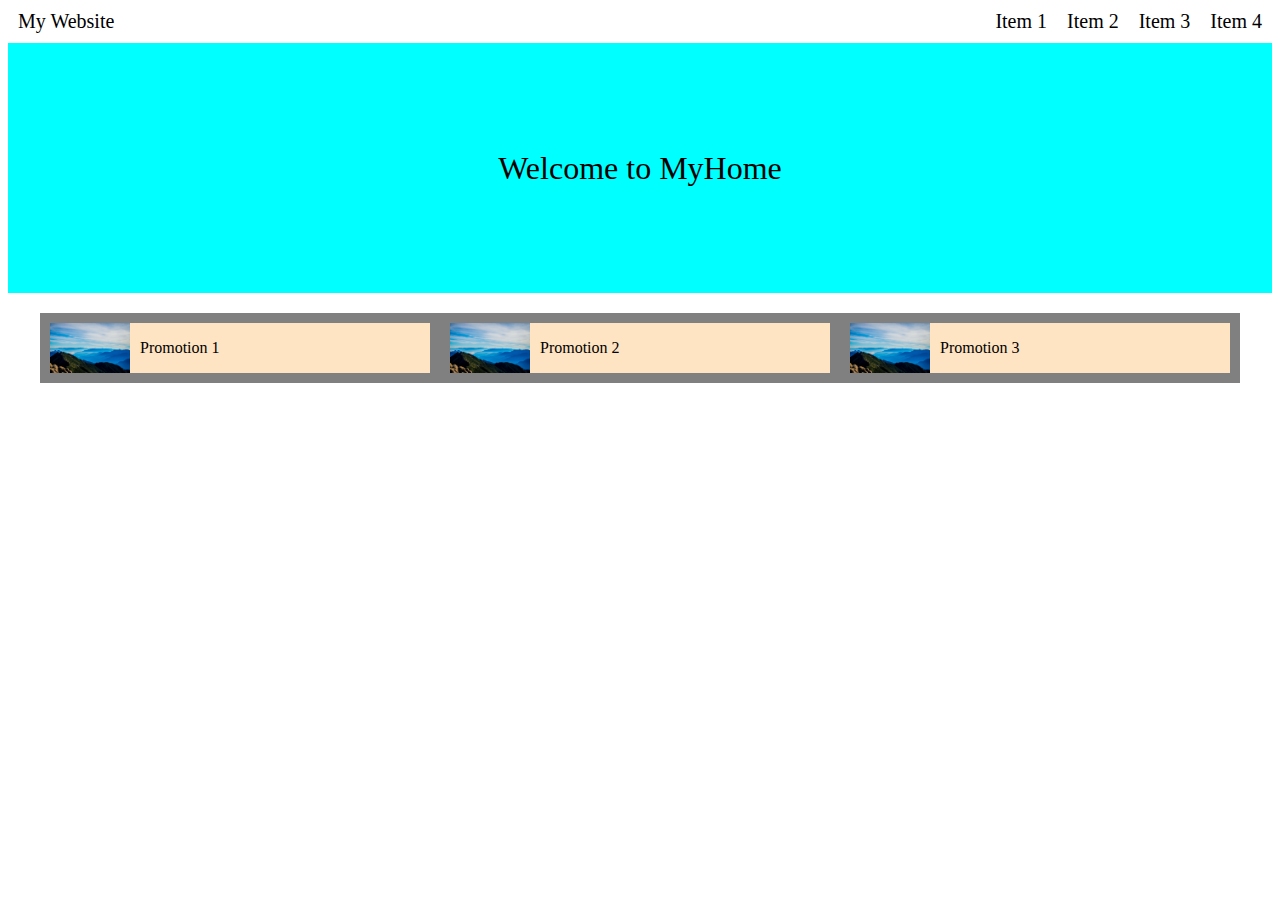
==== week1.html @ dd95ecf6 "Add files via upload" ====
<!DOCTYPE html>
<html>
    <head>
        <meta name="viewpoint" content="width=device-width, initial-scale=1.0" />
        <meta charset="utf-8" />
        <title>Week 1</title>
        <link rel="stylesheet" type="text/css" href="week1.css" />
    </head>
    <body>
        <div class="top">
            <div class="website-title">My Website</div>
            <div class="top-item">
                <div class="item">Item 1</div>
                <div class="item">Item 2</div>
                <div class="item">Item 3</div>
                <div class="item">Item 4</div>
            </div>
        </div>
        <div class="welcome-banner">Welcome to MyHome</div>
        <div class="content">
            <div class="content-box">
                <div class="small-box">
                    <div class="small-picture"></div>
                    <div class="small-text">Promotion 1</div>
                </div>
                <div class="small-box">
                    <div class="small-picture"></div>
                    <div class="small-text">Promotion 2</div>
                </div>
                <div class="small-box">
                    <div class="small-picture"></div>
                    <div class="small-text">Promotion 3</div>
                </div>
            </div>
        </div>
    </body>
</html>
---- week1.css ----
.top{
    display: flex;
    font-size: 20px;
    text-align: center;
    margin-bottom: 10px;
    margin-top: 10px;
}
.website-title{
   justify-content: flex-start;
   text-align: left;
   width: 50%;
   margin-left: 10px;
}
.top-item{
    display: flex;
    text-align: center;
    justify-content: flex-end;
    width: 50%;
}
.item{
    margin-right: 10px;
    margin-left: 10px;
    text-align: center;
}
.welcome-banner{
    height:250px;
    font-size:2em;
    width:100%;
    background-color: aqua;
    text-align: center;
    line-height: 250px;
    margin-bottom: 20px;
}
.content{
    width: 100%;
    display: flex;
    justify-content: center;
}
.content-box{
    width: 1200px;
    background-color: gray;
    display: flex;
}
.small-box{
    width: 33.3%;
    height: 50px;
    background-color: bisque;
    margin-top: 10px;
    margin-bottom: 10px;
    margin-left: 10px;
    margin-right: 10px;
    display: flex;
}
.small-picture{
    background-image: url('pic.jpg');
    width: 80px;
    height: 50px;
    background-size: 100%;
}
.small-text{
    line-height: 50px;
    margin-left: 10px;
}
@media(max-width:1200px){
    .list{
        flex-wrap: wrap;
    }
    .product{
        width: 45%;
    }
    
}
@media(max-width:500px){
    .headline{
        font-size: 20px;
    }
    .desktop-menu{
        display: none;
    }
    .mobile-menu{
        display: block;
    }
    .product{
        width: 90%;
    }
    
}
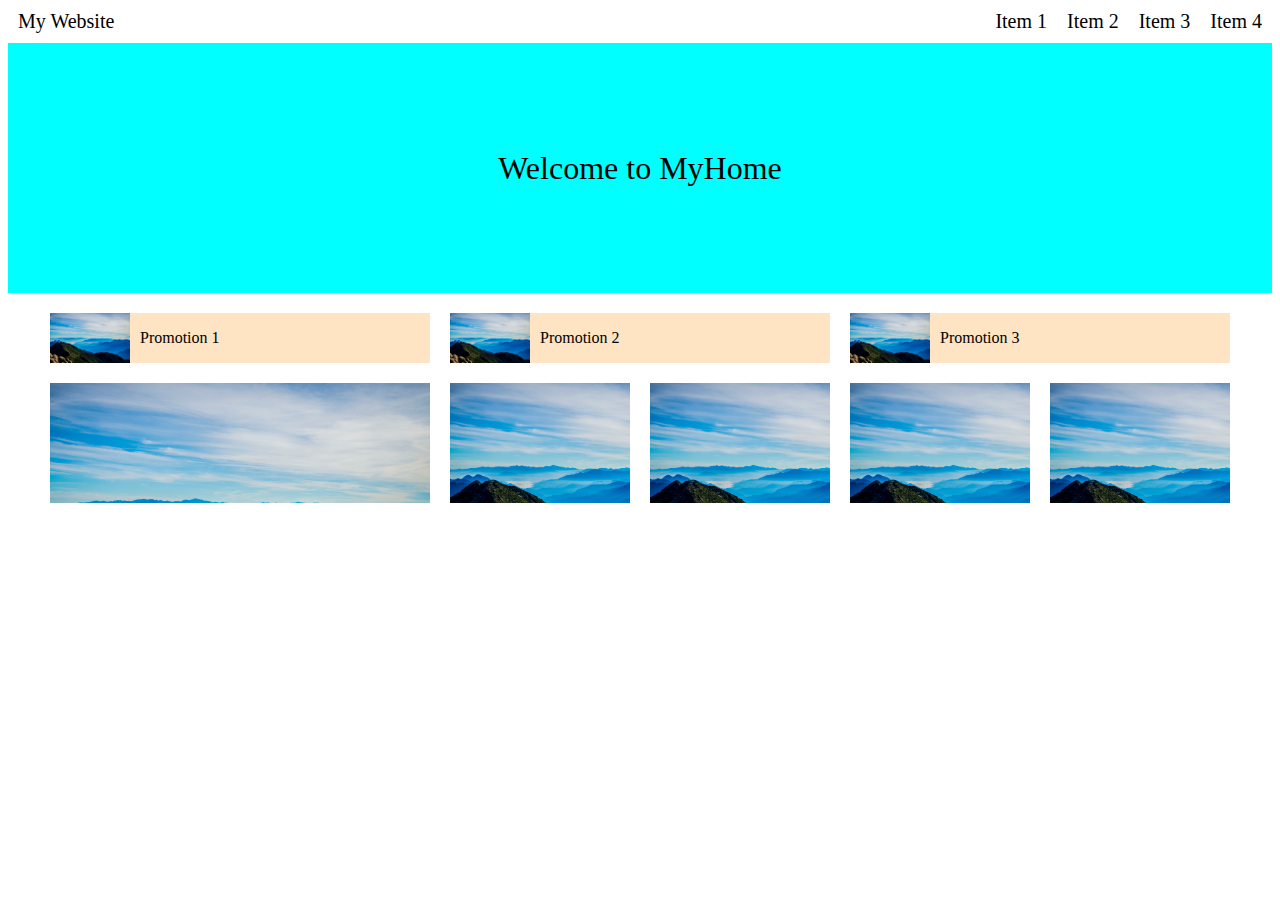
==== commit 077aa391: "Add files via upload" ====
--- a/week1.html
+++ b/week1.html
@@ -18,7 +18,7 @@
             </div>
         </div>
         <div class="welcome-banner">Welcome to MyHome</div>
-        <div class="content">
+        <div class="content-head">
             <div class="content-box">
                 <div class="small-box">
                     <div class="small-picture"></div>
@@ -34,5 +34,28 @@
                 </div>
             </div>
         </div>
+        <div class="content-body">
+            <div class="content-pic">
+                <div class="big-box1">
+                    <div class="big-pic1"></div>
+                </div>
+                <div class="big-box1">
+                    <div class="big-box2">
+                        <div class="big-pic2"></div>
+                    </div>
+                    <div class="big-box2">
+                        <div class="big-pic3"></div>
+                    </div>
+                </div>
+                <div class="big-box1">
+                    <div class="big-box2">
+                        <div class="big-pic2"></div>
+                    </div>
+                    <div class="big-box2">
+                        <div class="big-pic3"></div>
+                    </div>
+                </div>
+            </div>
+        </div>
     </body>
 </html>--- a/week1.css
+++ b/week1.css
@@ -29,24 +29,23 @@
     background-color: aqua;
     text-align: center;
     line-height: 250px;
-    margin-bottom: 20px;
+    margin-bottom: 10px;
 }
-.content{
+.content-head{
     width: 100%;
     display: flex;
     justify-content: center;
+    padding-top: 10px;
+    margin-bottom: 10px;
 }
 .content-box{
     width: 1200px;
-    background-color: gray;
     display: flex;
 }
 .small-box{
     width: 33.3%;
     height: 50px;
     background-color: bisque;
-    margin-top: 10px;
-    margin-bottom: 10px;
     margin-left: 10px;
     margin-right: 10px;
     display: flex;
@@ -61,6 +60,49 @@
     line-height: 50px;
     margin-left: 10px;
 }
+.content-body{
+    width: 100%;
+    display: flex;
+    justify-content: center;
+    padding-top: 10px;
+    margin-bottom: 10px;
+}
+.content-pic{
+    width: 1200px;
+    display: flex;
+}
+.big-box1{
+    width: 33.3%;
+    height: 120px;
+    margin-left: 10px;
+    margin-right: 10px;
+    display: flex;
+}
+.big-pic1{
+    background-image: url('pic.jpg');
+    width: 100%;
+    height: 120px;
+    background-size: 100%;
+}
+.big-box2{
+    width: 50%;
+    height: 120px;
+    display: flex;
+}
+.big-pic2{
+    background-image: url('pic.jpg');
+    width: 100%;
+    height: 120px;
+    background-size: 150%;
+    margin-right: 10px;
+}
+.big-pic3{
+    background-image: url('pic.jpg');
+    width: 100%;
+    height: 120px;
+    background-size: 150%;
+    margin-left: 10px;
+}
 @media(max-width:1200px){
     .list{
         flex-wrap: wrap;
@@ -68,7 +110,6 @@
     .product{
         width: 45%;
     }
-    
 }
 @media(max-width:500px){
     .headline{
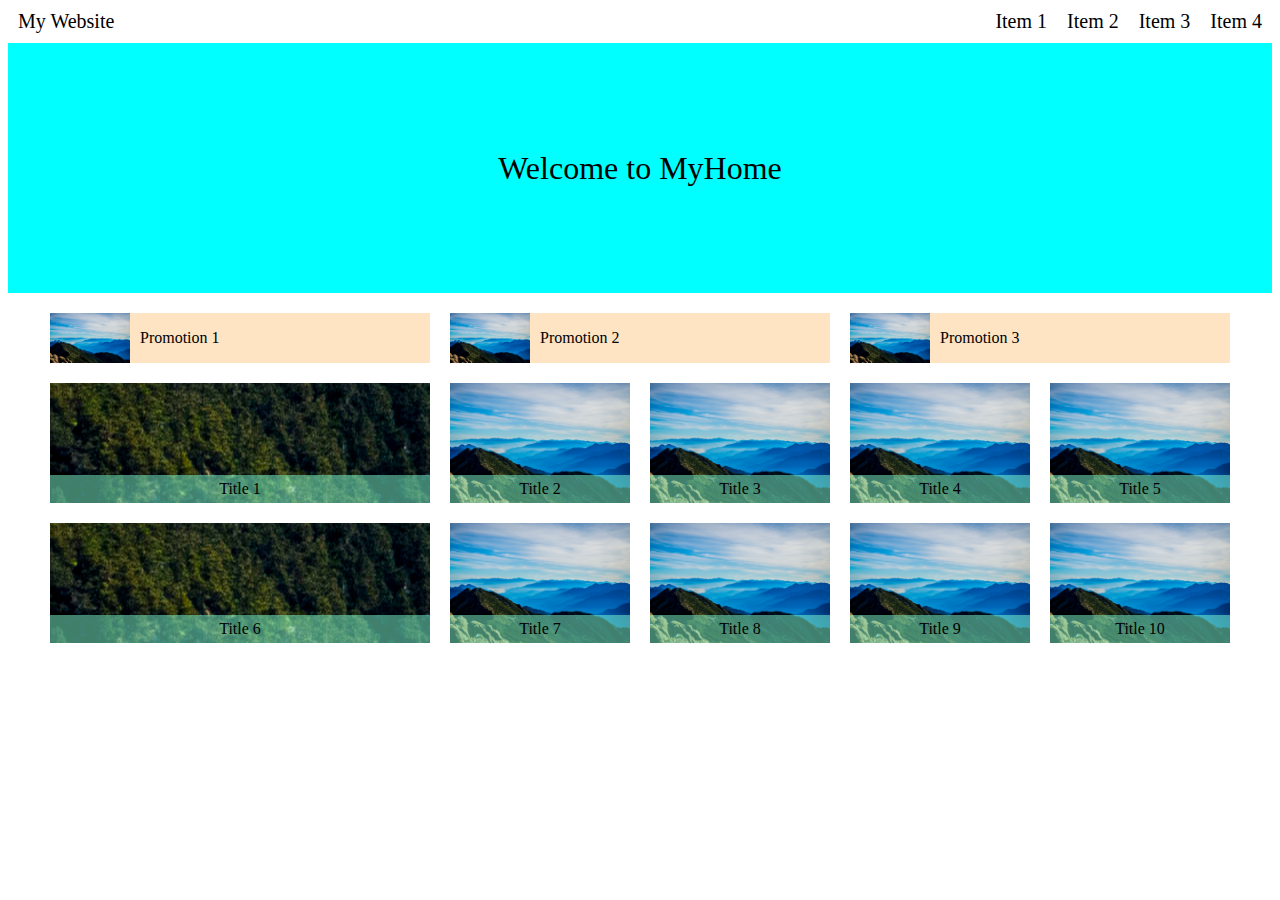
==== commit 3216bb16: "Add files via upload" ====
--- a/week1.html
+++ b/week1.html
@@ -28,7 +28,7 @@
                     <div class="small-picture"></div>
                     <div class="small-text">Promotion 2</div>
                 </div>
-                <div class="small-box">
+                <div class="small-box1">
                     <div class="small-picture"></div>
                     <div class="small-text">Promotion 3</div>
                 </div>
@@ -37,22 +37,75 @@
         <div class="content-body">
             <div class="content-pic">
                 <div class="big-box1">
-                    <div class="big-pic1"></div>
-                </div>
-                <div class="big-box1">
-                    <div class="big-box2">
-                        <div class="big-pic2"></div>
-                    </div>
-                    <div class="big-box2">
-                        <div class="big-pic3"></div>
+                    <div class="big-pic1">
+                        <div class="star-pic"></div>
+                        <div class="text-pic">Title 1</div>
                     </div>
                 </div>
                 <div class="big-box1">
                     <div class="big-box2">
-                        <div class="big-pic2"></div>
+                        <div class="big-pic2">
+                            <div class="star-pic"></div>
+                            <div class="text-pic">Title 2</div>
+                        </div>
                     </div>
                     <div class="big-box2">
-                        <div class="big-pic3"></div>
+                        <div class="big-pic3">
+                            <div class="star-pic"></div>
+                            <div class="text-pic">Title 3</div>
+                        </div>
+                    </div>
+                </div>
+                <div class="big-box1">
+                    <div class="big-box2">
+                        <div class="big-pic2">
+                            <div class="star-pic"></div>
+                            <div class="text-pic">Title 4</div>
+                        </div>
+                    </div>
+                    <div class="big-box2">
+                        <div class="big-pic3">
+                            <div class="star-pic"></div>
+                            <div class="text-pic">Title 5</div>
+                        </div>
+                    </div>
+                </div>
+            </div>
+        </div>
+        <div class="content-body">
+            <div class="content-pic">
+                <div class="big-box1">
+                    <div class="big-pic1">
+                        <div class="star-pic"></div>
+                        <div class="text-pic">Title 6</div>
+                    </div>
+                </div>
+                <div class="big-box1">
+                    <div class="big-box2">
+                        <div class="big-pic2">
+                            <div class="star-pic"></div>
+                            <div class="text-pic">Title 7</div>
+                        </div>
+                    </div>
+                    <div class="big-box2">
+                        <div class="big-pic3">
+                            <div class="star-pic"></div>
+                            <div class="text-pic">Title 8</div>
+                        </div>
+                    </div>
+                </div>
+                <div class="big-box1">
+                    <div class="big-box2">
+                        <div class="big-pic2">
+                            <div class="star-pic"></div>
+                            <div class="text-pic">Title 9</div>
+                        </div>
+                    </div>
+                    <div class="big-box2">
+                        <div class="big-pic3">
+                            <div class="star-pic"></div>
+                            <div class="text-pic">Title 10</div>
+                        </div>
                     </div>
                 </div>
             </div>
--- a/week1.css
+++ b/week1.css
@@ -50,11 +50,20 @@
     margin-right: 10px;
     display: flex;
 }
+.small-box1{
+    width: 33.3%;
+    height: 50px;
+    background-color: bisque;
+    margin-left: 10px;
+    margin-right: 10px;
+    display: flex;
+}
 .small-picture{
     background-image: url('pic.jpg');
     width: 80px;
     height: 50px;
-    background-size: 100%;
+    background-repeat: no-repeat;
+    background-size: cover;
 }
 .small-text{
     line-height: 50px;
@@ -77,12 +86,32 @@
     margin-left: 10px;
     margin-right: 10px;
     display: flex;
+    position: relative;
+}
+.text-pic{
+    position: absolute;
+    bottom:0;
+    color: black;
+    background-color: rgba(127, 255, 212, 0.5);
+    width: 100%;
+    text-align: center;
+    padding-top: 5px;
+    padding-bottom: 5px;
 }
 .big-pic1{
     background-image: url('pic.jpg');
     width: 100%;
     height: 120px;
-    background-size: 100%;
+    background-repeat: no-repeat;
+    background-position: 50% 90%;    
+}
+.star-pic{
+    background-image: url('star1.png');
+    background-repeat: no-repeat;
+    width: 100%;
+    height: 100%;
+    background-position: 99% 3%;
+    opacity: 50%;
 }
 .big-box2{
     width: 50%;
@@ -93,36 +122,34 @@
     background-image: url('pic.jpg');
     width: 100%;
     height: 120px;
-    background-size: 150%;
     margin-right: 10px;
+    background-repeat: no-repeat;
+    background-size: cover;
+    position: relative;
 }
 .big-pic3{
     background-image: url('pic.jpg');
     width: 100%;
     height: 120px;
-    background-size: 150%;
     margin-left: 10px;
+    background-repeat: no-repeat;
+    background-size: cover;
+    position: relative;
 }
 @media(max-width:1200px){
-    .list{
+    .content-box{
         flex-wrap: wrap;
+        width: 1080px;
     }
-    .product{
+    .small-box{
         width: 45%;
+        margin-bottom: 10px;
+    }
+    .small-box1{
+        width: 90%;
+        margin-top: 10px;
     }
 }
-@media(max-width:500px){
-    .headline{
-        font-size: 20px;
-    }
-    .desktop-menu{
-        display: none;
-    }
-    .mobile-menu{
-        display: block;
-    }
-    .product{
-        width: 90%;
-    }
-    
+@media(max-width:600px){
+
 }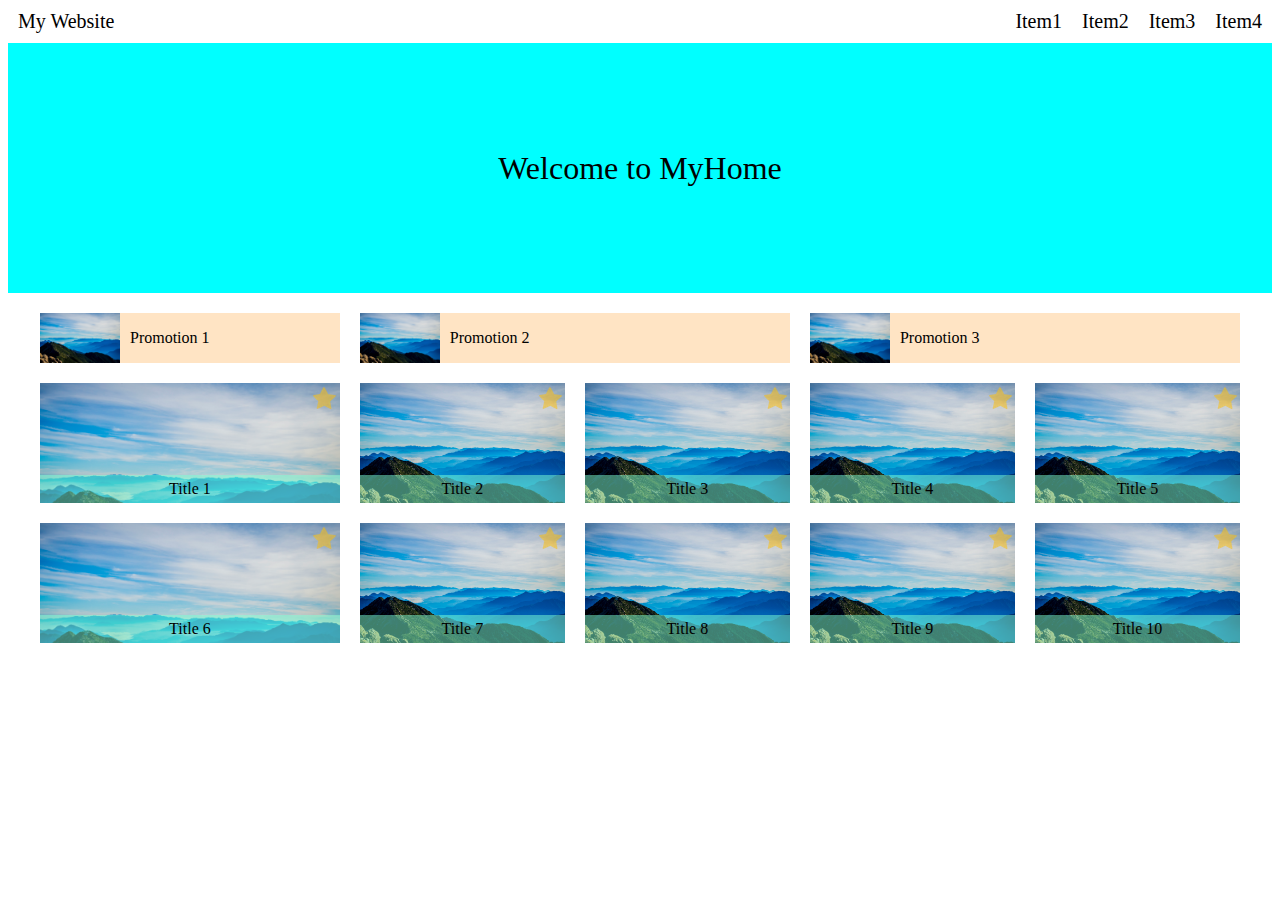
==== commit 4216ceb1: "Add files via upload" ====
--- a/week1.html
+++ b/week1.html
@@ -11,104 +11,102 @@
         <div class="top">
             <div class="website-title">My Website</div>
             <div class="top-item">
-                <div class="item">Item 1</div>
-                <div class="item">Item 2</div>
-                <div class="item">Item 3</div>
-                <div class="item">Item 4</div>
+                <div class="item">Item1</div>
+                <div class="item">Item2</div>
+                <div class="item">Item3</div>
+                <div class="item">Item4</div>
+                <div class="burger" onclick="popup();">
+                    <div id="myDropdown" class="dropdown-content">
+                        <div class="dropdown-item">Item1</div>
+                        <div class="dropdown-item">Item2</div>
+                    </div>
+                </div>
             </div>
         </div>
         <div class="welcome-banner">Welcome to MyHome</div>
-        <div class="content-head">
-            <div class="content-box">
-                <div class="small-box">
+        <div class="content">
+            <div class="grid-container">
+                <div class="grid-item1">
                     <div class="small-picture"></div>
                     <div class="small-text">Promotion 1</div>
                 </div>
-                <div class="small-box">
+                <div class="grid-item2">
                     <div class="small-picture"></div>
                     <div class="small-text">Promotion 2</div>
                 </div>
-                <div class="small-box1">
+                <div class="grid-item3">
                     <div class="small-picture"></div>
                     <div class="small-text">Promotion 3</div>
                 </div>
-            </div>
-        </div>
-        <div class="content-body">
-            <div class="content-pic">
-                <div class="big-box1">
-                    <div class="big-pic1">
+                <div class="grid-item4">
+                    <div class="big-pic2">
                         <div class="star-pic"></div>
                         <div class="text-pic">Title 1</div>
                     </div>
                 </div>
-                <div class="big-box1">
-                    <div class="big-box2">
-                        <div class="big-pic2">
-                            <div class="star-pic"></div>
-                            <div class="text-pic">Title 2</div>
-                        </div>
-                    </div>
-                    <div class="big-box2">
-                        <div class="big-pic3">
-                            <div class="star-pic"></div>
-                            <div class="text-pic">Title 3</div>
-                        </div>
+                <div class="grid-item5">
+                    <div class="big-pic2">
+                        <div class="star-pic"></div>
+                        <div class="text-pic">Title 2</div>
                     </div>
                 </div>
-                <div class="big-box1">
-                    <div class="big-box2">
-                        <div class="big-pic2">
-                            <div class="star-pic"></div>
-                            <div class="text-pic">Title 4</div>
-                        </div>
+                <div class="grid-item6">
+                    <div class="big-pic2">
+                        <div class="star-pic"></div>
+                        <div class="text-pic">Title 3</div>
                     </div>
-                    <div class="big-box2">
-                        <div class="big-pic3">
-                            <div class="star-pic"></div>
-                            <div class="text-pic">Title 5</div>
-                        </div>
+                </div>
+                <div class="grid-item7">
+                    <div class="big-pic2">
+                        <div class="star-pic"></div>
+                        <div class="text-pic">Title 4</div>
+                    </div>
+                </div>
+                <div class="grid-item8">
+                    <div class="big-pic2">
+                        <div class="star-pic"></div>
+                        <div class="text-pic">Title 5</div>
+                    </div>
+                </div>
+                <div class="grid-item9">
+                    <div class="big-pic2">
+                        <div class="star-pic"></div>
+                        <div class="text-pic">Title 6</div>
+                    </div>
+                </div>
+                <div class="grid-item10">
+                    <div class="big-pic2">
+                        <div class="star-pic"></div>
+                        <div class="text-pic">Title 7</div>
+                    </div>
+                </div>
+                <div class="grid-item11">
+                    <div class="big-pic2">
+                        <div class="star-pic"></div>
+                        <div class="text-pic">Title 8</div>
+                    </div>
+                </div>
+                <div class="grid-item12">
+                    <div class="big-pic2">
+                        <div class="star-pic"></div>
+                        <div class="text-pic">Title 9</div>
+                    </div>
+                </div>
+                <div class="grid-item13">
+                    <div class="big-pic2">
+                        <div class="star-pic"></div>
+                        <div class="text-pic">Title 10</div>
                     </div>
                 </div>
             </div>
         </div>
-        <div class="content-body">
-            <div class="content-pic">
-                <div class="big-box1">
-                    <div class="big-pic1">
-                        <div class="star-pic"></div>
-                        <div class="text-pic">Title 6</div>
-                    </div>
-                </div>
-                <div class="big-box1">
-                    <div class="big-box2">
-                        <div class="big-pic2">
-                            <div class="star-pic"></div>
-                            <div class="text-pic">Title 7</div>
-                        </div>
-                    </div>
-                    <div class="big-box2">
-                        <div class="big-pic3">
-                            <div class="star-pic"></div>
-                            <div class="text-pic">Title 8</div>
-                        </div>
-                    </div>
-                </div>
-                <div class="big-box1">
-                    <div class="big-box2">
-                        <div class="big-pic2">
-                            <div class="star-pic"></div>
-                            <div class="text-pic">Title 9</div>
-                        </div>
-                    </div>
-                    <div class="big-box2">
-                        <div class="big-pic3">
-                            <div class="star-pic"></div>
-                            <div class="text-pic">Title 10</div>
-                        </div>
-                    </div>
-                </div>
-            </div>
-        </div>
+        <script>
+            function popup(){
+                var x = document.getElementById("myDropdown");
+                if (x.style.display === "none"){
+                    x.style.display = "block";
+                }
+            }
+        </script>
     </body>
 </html>--- a/week1.css
+++ b/week1.css
@@ -22,6 +22,27 @@
     margin-left: 10px;
     text-align: center;
 }
+.burger{
+    display: none;
+    background-image: url('burger.png');
+    background-repeat: no-repeat;
+    background-size: cover;
+    width: 20px;
+    position: relative;
+    cursor: pointer;
+}
+.dropdown-content{
+    display: none;
+    width: 100px;
+    position: absolute;
+    top: 30px;
+    right: 0;
+}
+.dropdown-item{
+    position:relative;
+    
+}
+
 .welcome-banner{
     height:250px;
     font-size:2em;
@@ -31,6 +52,101 @@
     line-height: 250px;
     margin-bottom: 10px;
 }
+.content{
+    display: flex;
+    justify-content: center;
+}
+.grid-container{
+    display:grid;
+    gap: 20px;
+    margin-top: 10px;
+    width: 1200px;
+}
+.grid-item1{
+    grid-column-start: 1;
+    grid-column-end: 2;
+    grid-row-start: 1;
+    grid-row-end: 2;
+    display: flex;
+    background-color: bisque;
+}
+.grid-item2{
+    grid-column-start: 2;
+    grid-column-end: 4;
+    grid-row-start: 1;
+    grid-row-end: 2;
+    display: flex;
+    background-color: bisque;
+}
+.grid-item3{
+    grid-column-start: 4;
+    grid-column-end: 6;
+    grid-row-start: 1;
+    grid-row-end: 2;
+    display: flex;
+    background-color: bisque;
+}
+.grid-item4{
+    grid-column-start: 1;
+    grid-column-end: 2;
+    grid-row-start: 2;
+    grid-row-end: 3;
+    width: auto;
+}
+.grid-item5{
+    grid-column-start: 2;
+    grid-column-end: 3;
+    grid-row-start: 2;
+    grid-row-end: 3;
+}
+.grid-item6{
+    grid-column-start: 3;
+    grid-column-end: 4;
+    grid-row-start: 2;
+    grid-row-end: 3;
+}
+.grid-item7{
+    grid-column-start: 4;
+    grid-column-end: 5;
+    grid-row-start: 2;
+    grid-row-end: 3;
+}
+.grid-item8{
+    grid-column-start: 5;
+    grid-column-end: 6;
+    grid-row-start: 2;
+    grid-row-end: 3;
+}
+.grid-item9{
+    grid-column-start: 1;
+    grid-column-end: 2;
+    grid-row-start: 3;
+    grid-row-end: 4;
+}
+.grid-item10{
+    grid-column-start: 2;
+    grid-column-end: 3;
+    grid-row-start: 3;
+    grid-row-end: 4;
+}
+.grid-item11{
+    grid-column-start: 3;
+    grid-column-end: 4;
+    grid-row-start: 3;
+    grid-row-end: 4;
+}
+.grid-item12{
+    grid-column-start: 4;
+    grid-column-end: 5;
+    grid-row-start: 3;
+    grid-row-end: 4;
+}
+.grid-item13{
+    grid-column-start: 5;
+    grid-column-end: 6;
+    grid-row-start: 3;
+    grid-row-end: 4;
+}
 .content-head{
     width: 100%;
     display: flex;
@@ -40,22 +156,6 @@
 }
 .content-box{
     width: 1200px;
-    display: flex;
-}
-.small-box{
-    width: 33.3%;
-    height: 50px;
-    background-color: bisque;
-    margin-left: 10px;
-    margin-right: 10px;
-    display: flex;
-}
-.small-box1{
-    width: 33.3%;
-    height: 50px;
-    background-color: bisque;
-    margin-left: 10px;
-    margin-right: 10px;
     display: flex;
 }
 .small-picture{
@@ -69,25 +169,6 @@
     line-height: 50px;
     margin-left: 10px;
 }
-.content-body{
-    width: 100%;
-    display: flex;
-    justify-content: center;
-    padding-top: 10px;
-    margin-bottom: 10px;
-}
-.content-pic{
-    width: 1200px;
-    display: flex;
-}
-.big-box1{
-    width: 33.3%;
-    height: 120px;
-    margin-left: 10px;
-    margin-right: 10px;
-    display: flex;
-    position: relative;
-}
 .text-pic{
     position: absolute;
     bottom:0;
@@ -97,13 +178,6 @@
     text-align: center;
     padding-top: 5px;
     padding-bottom: 5px;
-}
-.big-pic1{
-    background-image: url('pic.jpg');
-    width: 100%;
-    height: 120px;
-    background-repeat: no-repeat;
-    background-position: 50% 90%;    
 }
 .star-pic{
     background-image: url('star1.png');
@@ -112,11 +186,6 @@
     height: 100%;
     background-position: 99% 3%;
     opacity: 50%;
-}
-.big-box2{
-    width: 50%;
-    height: 120px;
-    display: flex;
 }
 .big-pic2{
     background-image: url('pic.jpg');
@@ -127,29 +196,181 @@
     background-size: cover;
     position: relative;
 }
-.big-pic3{
-    background-image: url('pic.jpg');
-    width: 100%;
-    height: 120px;
-    margin-left: 10px;
-    background-repeat: no-repeat;
-    background-size: cover;
-    position: relative;
-}
-@media(max-width:1200px){
-    .content-box{
-        flex-wrap: wrap;
-        width: 1080px;
-    }
-    .small-box{
-        width: 45%;
-        margin-bottom: 10px;
-    }
-    .small-box1{
+
+@media(min-width: 601px) and (max-width:1200px){
+    .burger{
+        display: none;
+    }
+    .grid-container{
         width: 90%;
-        margin-top: 10px;
-    }
-}
-@media(max-width:600px){
+    }
+    .grid-item1{
+        grid-column-start: 1;
+        grid-column-end: 3;
+        grid-row-start: 1;
+        grid-row-end: 2;
+    }
+    .grid-item2{
+        grid-column-start: 3;
+        grid-column-end: 5;
+        grid-row-start: 1;
+        grid-row-end: 2;
+    }
+    .grid-item3{
+        grid-column-start: 1;
+        grid-column-end: 5;
+        grid-row-start: 2;
+        grid-row-end: 3;
+    }
+    .grid-item4{
+        grid-column-start: 1;
+        grid-column-end: 2;
+        grid-row-start: 3;
+        grid-row-end: 4;
+    }
+    .grid-item5{
+        grid-column-start: 2;
+        grid-column-end: 3;
+        grid-row-start: 3;
+        grid-row-end: 4;
+    }
+    .grid-item6{
+        grid-column-start: 3;
+        grid-column-end: 4;
+        grid-row-start: 3;
+        grid-row-end: 4;
+    }
+    .grid-item7{
+        grid-column-start: 4;
+        grid-column-end: 5;
+        grid-row-start: 3;
+        grid-row-end: 4;
+    }
+    .grid-item8{
+        grid-column-start: 1;
+        grid-column-end: 2;
+        grid-row-start: 4;
+        grid-row-end: 5;
+    }
+    .grid-item9{
+        grid-column-start: 2;
+        grid-column-end: 3;
+        grid-row-start: 4;
+        grid-row-end: 5;
+    }
+    .grid-item10{
+        grid-column-start: 3;
+        grid-column-end: 4;
+        grid-row-start: 4;
+        grid-row-end: 5;
+    }
+    .grid-item11{
+        grid-column-start: 4;
+        grid-column-end: 5;
+        grid-row-start: 4;
+        grid-row-end: 5;
+    }
+    .grid-item12{
+        grid-column-start: 1;
+        grid-column-end: 3;
+        grid-row-start: 5;
+        grid-row-end: 6;
+    }
+    .grid-item13{
+        grid-column-start: 3;
+        grid-column-end: 5;
+        grid-row-start: 5;
+        grid-row-end: 6;
+    }
+}
+@media(min-width: 360px) and (max-width:600px){
+    .grid-container{
+        width: 90%;
+    }
+    .grid-item1{
+        grid-column-start: 1;
+        grid-column-end: 2;
+        grid-row-start: 1;
+        grid-row-end: 2;
+    }
+    .grid-item2{
+        grid-column-start: 1;
+        grid-column-end: 2;
+        grid-row-start: 2;
+        grid-row-end: 3;
+    }
+    .grid-item3{
+        grid-column-start: 1;
+        grid-column-end: 2;
+        grid-row-start: 3;
+        grid-row-end: 4;
+    }
+    .grid-item4{
+        grid-column-start: 1;
+        grid-column-end: 2;
+        grid-row-start: 4;
+        grid-row-end: 5;
+    }
+    .grid-item5{
+        grid-column-start: 1;
+        grid-column-end: 2;
+        grid-row-start: 5;
+        grid-row-end: 6;
+    }
+    .grid-item6{
+        grid-column-start: 1;
+        grid-column-end: 2;
+        grid-row-start: 6;
+        grid-row-end: 7;
+    }
+    .grid-item7{
+        grid-column-start: 1;
+        grid-column-end: 2;
+        grid-row-start: 7;
+        grid-row-end: 8;
+    }
+    .grid-item8{
+        grid-column-start: 1;
+        grid-column-end: 2;
+        grid-row-start: 8;
+        grid-row-end: 9;
+    }
+    .grid-item9{
+        grid-column-start: 1;
+        grid-column-end: 2;
+        grid-row-start: 9;
+        grid-row-end: 10;
+    }
+    .grid-item10{
+        grid-column-start: 1;
+        grid-column-end: 2;
+        grid-row-start: 10;
+        grid-row-end: 11;
+    }
+    .grid-item11{
+        grid-column-start: 1;
+        grid-column-end: 2;
+        grid-row-start: 11;
+        grid-row-end: 12;
+    }
+    .grid-item12{
+        grid-column-start: 1;
+        grid-column-end: 2;
+        grid-row-start: 12;
+        grid-row-end: 13;
+    }
+    .grid-item13{
+        grid-column-start: 1;
+        grid-column-end: 2;
+        grid-row-start: 13;
+        grid-row-end: 14;
+    }
+    .item{
+        display: none;
+    }
+    .burger{
+        display: block;
+    }
 
-}+}
+ 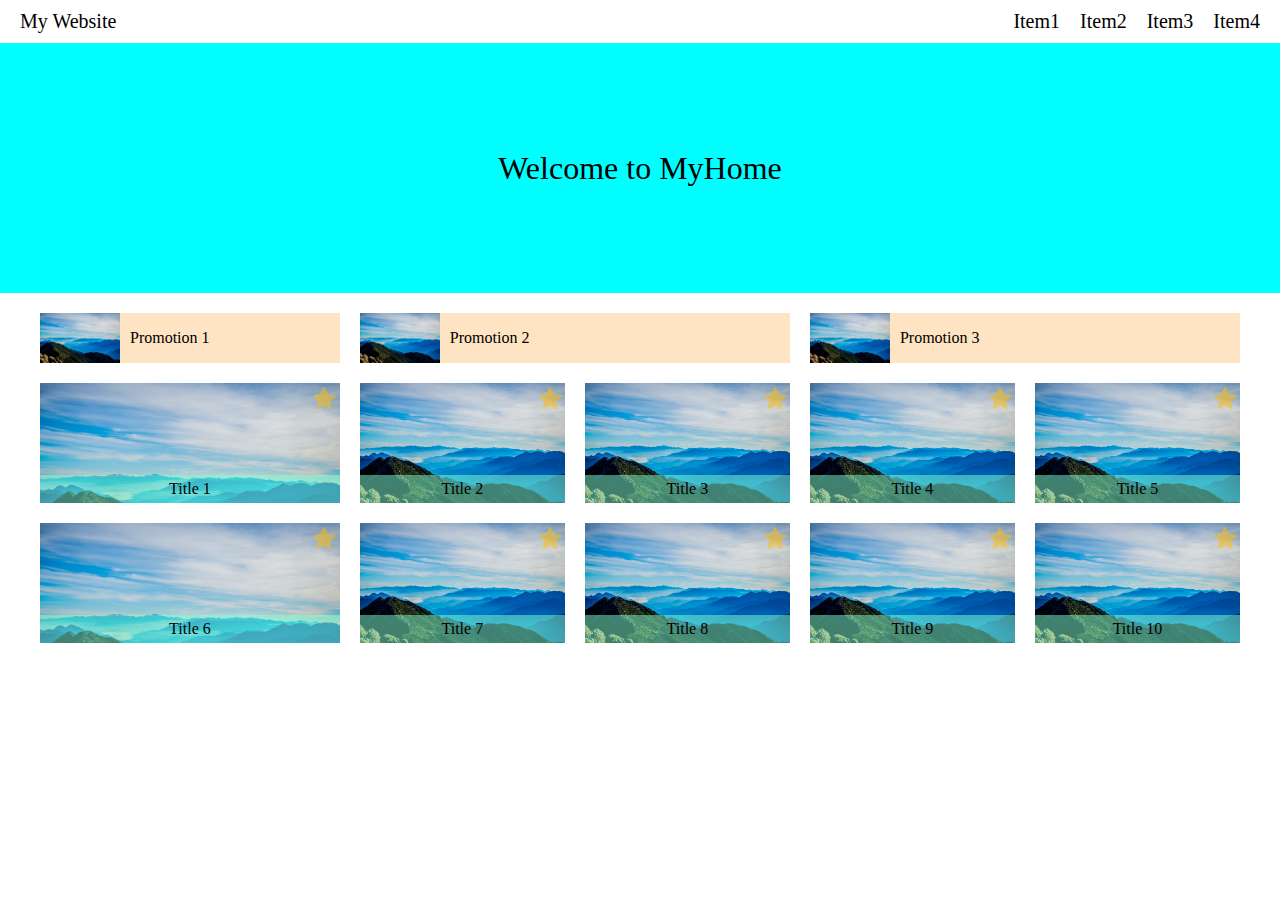
==== commit fb8d9610: "Add files via upload" ====
--- a/week1.html
+++ b/week1.html
@@ -2,7 +2,7 @@
 <!DOCTYPE html>
 <html>
     <head>
-        <meta name="viewpoint" content="width=device-width, initial-scale=1.0" />
+        <meta name="viewport" content="width=device-width, initial-scale=1.0" />
         <meta charset="utf-8" />
         <title>Week 1</title>
         <link rel="stylesheet" type="text/css" href="week1.css" />
@@ -15,12 +15,15 @@
                 <div class="item">Item2</div>
                 <div class="item">Item3</div>
                 <div class="item">Item4</div>
-                <div class="burger" onclick="popup();">
-                    <div id="myDropdown" class="dropdown-content">
+                <div class="burger" id="burgerIcon" onclick="popupMenu();"></div>
+                    <div id="myDropdown" class="dropdown-content" style="display:none">
+                        <div id="itemX" class="dropdown-itemX" onclick="closeMenu();">X</div>
                         <div class="dropdown-item">Item1</div>
                         <div class="dropdown-item">Item2</div>
+                        <div class="dropdown-item">Item3</div>
+                        <div class="dropdown-item">Item4</div>
                     </div>
-                </div>
+                
             </div>
         </div>
         <div class="welcome-banner">Welcome to MyHome</div>
@@ -101,12 +104,37 @@
             </div>
         </div>
         <script>
-            function popup(){
-                var x = document.getElementById("myDropdown");
-                if (x.style.display === "none"){
-                    x.style.display = "block";
+            function popupMenu(){
+                let myDropdown = document.querySelector("#myDropdown");
+                let burgerIcon = document.querySelector("#burgerIcon");
+                console.log(myDropdown);
+                if (myDropdown.style.display === "none"){
+                    myDropdown.style.display = "block";
+                    burgerIcon.style.display = "none";
                 }
             }
+            function closeMenu(){
+                let burgerIcon = document.querySelector("#burgerIcon");
+                let myDropdown = document.querySelector("#myDropdown");
+                console.log(myDropdown);
+                if (myDropdown.style.display === "block"){
+                    myDropdown.style.display = "none";
+                    burgerIcon.style.display = "block";
+                }
+            }
+            function sizeMonitor(){
+                console.log("視窗大小改變");
+                let burgerIcon = document.querySelector("#burgerIcon");
+                let myDropdown = document.querySelector("#myDropdown");
+                if(window.innerWidth > 600){
+                    myDropdown.style.display = "none";
+                    burgerIcon.style.display = "none";
+                }else{
+                    burgerIcon.style.display = "block";
+                }
+                
+            }
+            window.onresize = sizeMonitor;
         </script>
     </body>
 </html>--- a/week1.css
+++ b/week1.css
@@ -1,9 +1,18 @@
+*, html{
+    margin: 0;
+    padding: 0;
+}
+body,html{
+    height:100%;
+}
 .top{
     display: flex;
     font-size: 20px;
     text-align: center;
     margin-bottom: 10px;
     margin-top: 10px;
+    margin-left: 10px;
+    margin-right: 10px;
 }
 .website-title{
    justify-content: flex-start;
@@ -29,18 +38,21 @@
     background-size: cover;
     width: 20px;
     position: relative;
-    cursor: pointer;
 }
 .dropdown-content{
     display: none;
     width: 100px;
     position: absolute;
-    top: 30px;
-    right: 0;
-}
-.dropdown-item{
-    position:relative;
-    
+    background-color: white;
+    top: 0px;
+    right: 0px;
+    height: 100vh;
+    overflow: auto;
+    z-index: 1;
+}
+
+.dropdown-itemX{
+    text-align: right;
 }
 
 .welcome-banner{
@@ -91,7 +103,7 @@
     grid-column-end: 2;
     grid-row-start: 2;
     grid-row-end: 3;
-    width: auto;
+    background-size:cover;
 }
 .grid-item5{
     grid-column-start: 2;
@@ -371,6 +383,5 @@
     .burger{
         display: block;
     }
-
 }
  